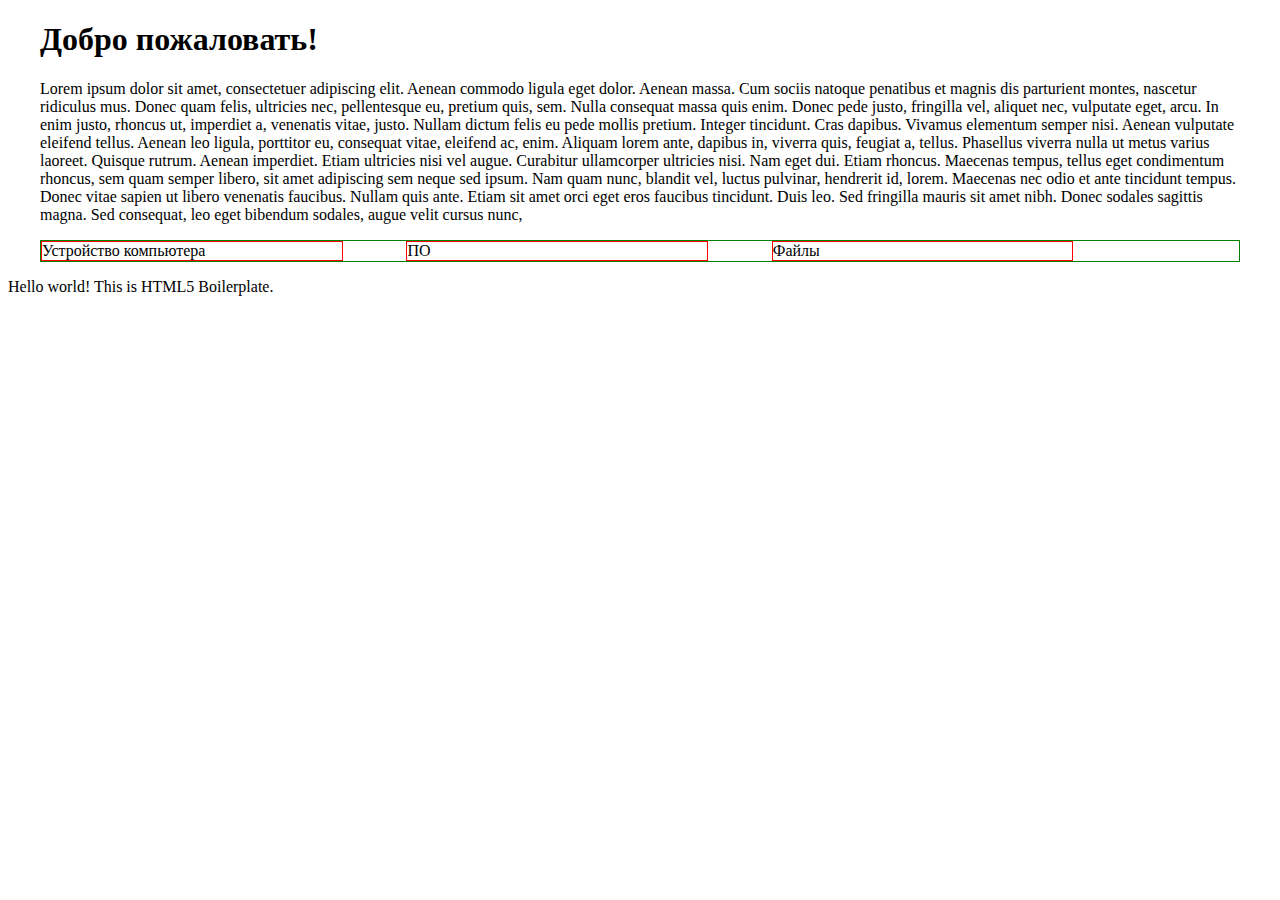
==== index.html @ 66cf0791 "index.html template" ====
<!doctype html>
<html lang="ru">

<head>
  <meta charset="utf-8">
  <title>Главная</title>


  <link href="css/main.css" rel="stylesheet">

</head>

<body>

<main id="main">
  <div id="vstuplenie">
    <h1>Добро пожаловать!</h1>
    <p>Lorem ipsum dolor sit amet, consectetuer adipiscing elit. Aenean commodo ligula eget dolor. Aenean massa. Cum
       sociis natoque penatibus et magnis dis parturient montes, nascetur ridiculus mus. Donec quam felis, ultricies
       nec, pellentesque eu, pretium quis, sem. Nulla consequat massa quis enim. Donec pede justo, fringilla vel,
       aliquet nec, vulputate eget, arcu. In enim justo, rhoncus ut, imperdiet a, venenatis vitae, justo. Nullam dictum
       felis eu pede mollis pretium. Integer tincidunt. Cras dapibus. Vivamus elementum semper nisi. Aenean vulputate
       eleifend tellus. Aenean leo ligula, porttitor eu, consequat vitae, eleifend ac, enim. Aliquam lorem ante, dapibus
       in, viverra quis, feugiat a, tellus. Phasellus viverra nulla ut metus varius laoreet. Quisque rutrum. Aenean
       imperdiet. Etiam ultricies nisi vel augue. Curabitur ullamcorper ultricies nisi. Nam eget dui. Etiam rhoncus.
       Maecenas tempus, tellus eget condimentum rhoncus, sem quam semper libero, sit amet adipiscing sem neque sed
       ipsum. Nam quam nunc, blandit vel, luctus pulvinar, hendrerit id, lorem. Maecenas nec odio et ante tincidunt
       tempus. Donec vitae sapien ut libero venenatis faucibus. Nullam quis ante. Etiam sit amet orci eget eros faucibus
       tincidunt. Duis leo. Sed fringilla mauris sit amet nibh. Donec sodales sagittis magna. Sed consequat, leo eget
       bibendum sodales, augue velit cursus nunc,

    </p>

  </div>
  <div id="menu" >
    <div class="menu-item"> Устройство компьютера</div>
    <div class="menu-item">ПО</div>
    <div class="menu-item">Файлы</div>

  </div>
</main>
<p>Hello world! This is HTML5 Boilerplate.</p>

</body>

</html>
---- css/main.css ----
.menu-item{
  width: 25%;
  border: 1px solid red;
  display: inline-block;
  margin-right: 5%;
}
#menu{
  margin-top: 10px;
  border: 1px solid green;
}
#main{
  max-width: 1200px;
  margin-right: auto;
  margin-left: auto;
}
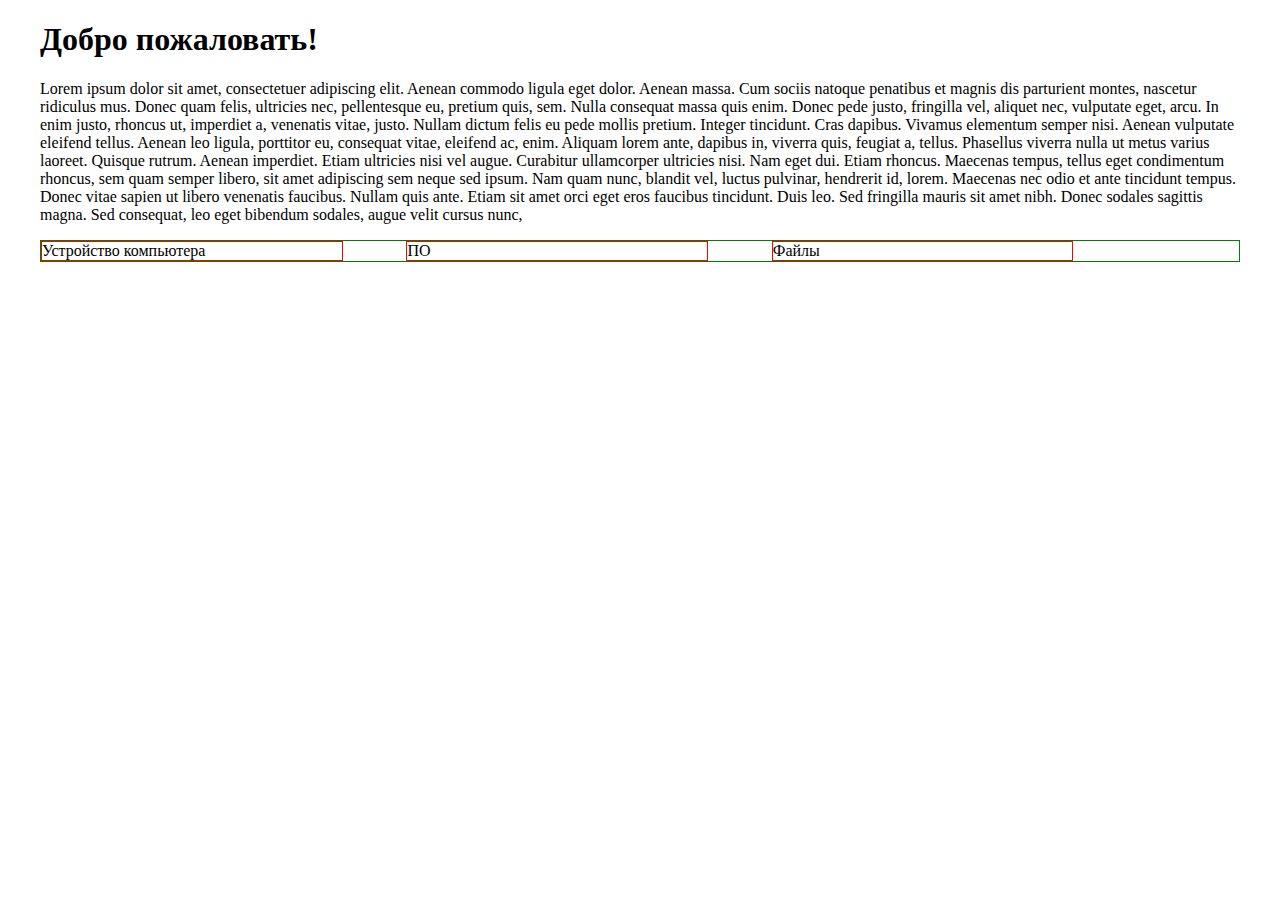
==== commit f91d7cf5: "computer-structure.html create" ====
--- a/index.html
+++ b/index.html
@@ -39,7 +39,7 @@
 
   </div>
 </main>
-<p>Hello world! This is HTML5 Boilerplate.</p>
+
 
 </body>
 
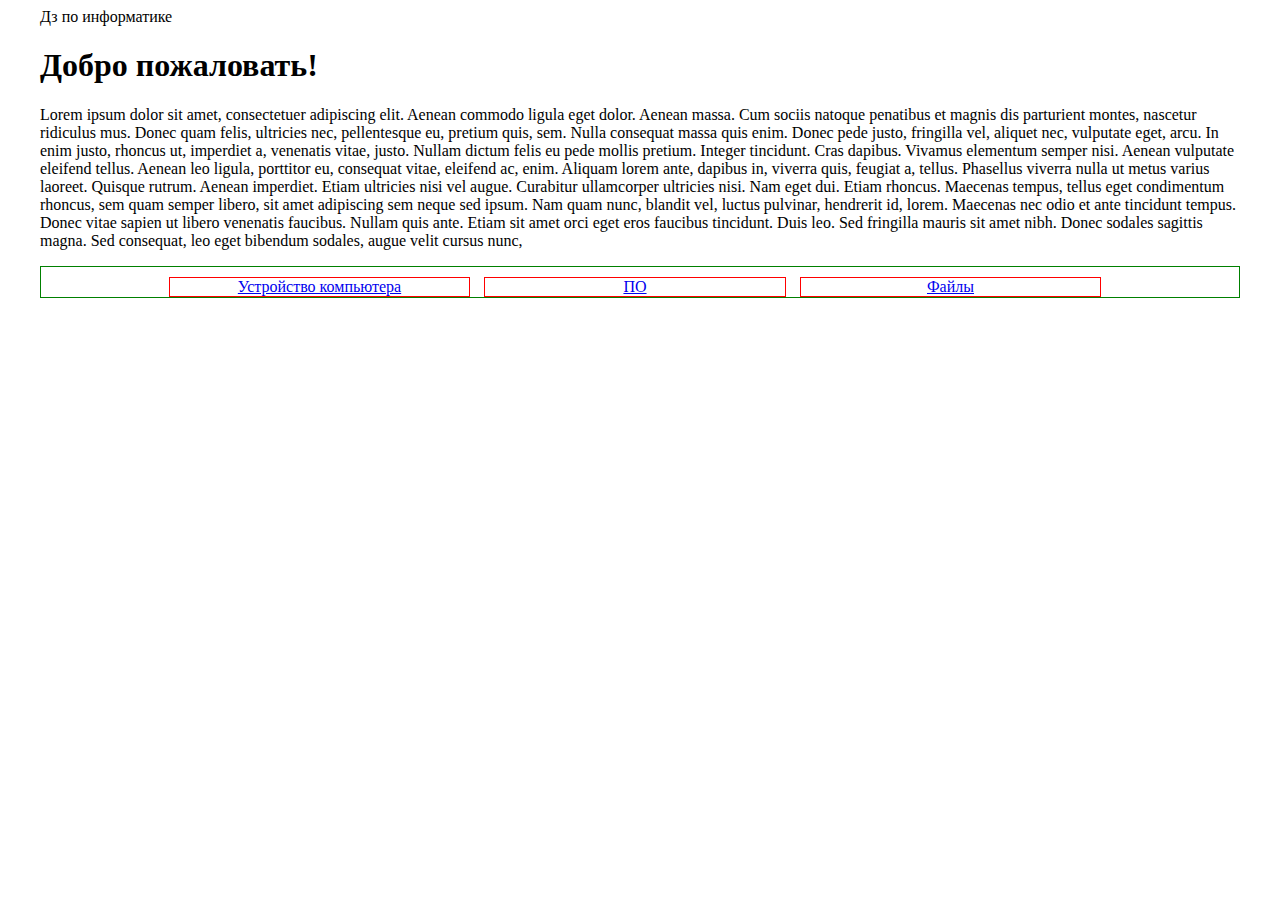
==== commit 66298039: "chage site temeplate" ====
--- a/index.html
+++ b/index.html
@@ -11,7 +11,7 @@
 </head>
 
 <body>
-
+<header>Дз по информатике</header>
 <main id="main">
   <div id="vstuplenie">
     <h1>Добро пожаловать!</h1>
@@ -33,9 +33,9 @@
 
   </div>
   <div id="menu" >
-    <div class="menu-item"> Устройство компьютера</div>
-    <div class="menu-item">ПО</div>
-    <div class="menu-item">Файлы</div>
+    <div class="menu-item"> <a href="computer-structure.html">Устройство компьютера</a></div>
+    <div class="menu-item"><a href="po.html"> ПО</a></div>
+    <div class="menu-item"><a href="file.html">Файлы</a></div>
 
   </div>
 </main>
--- a/css/main.css
+++ b/css/main.css
@@ -2,14 +2,24 @@
   width: 25%;
   border: 1px solid red;
   display: inline-block;
-  margin-right: 5%;
+  margin-right: 10px;
+  margin-top: 10px;
+
 }
 #menu{
   margin-top: 10px;
   border: 1px solid green;
+  text-align: center;
 }
-#main{
+header, #main{
   max-width: 1200px;
   margin-right: auto;
   margin-left: auto;
 }
+header>span{
+  display: inline-block;
+  width: 50%;
+}
+header{
+
+}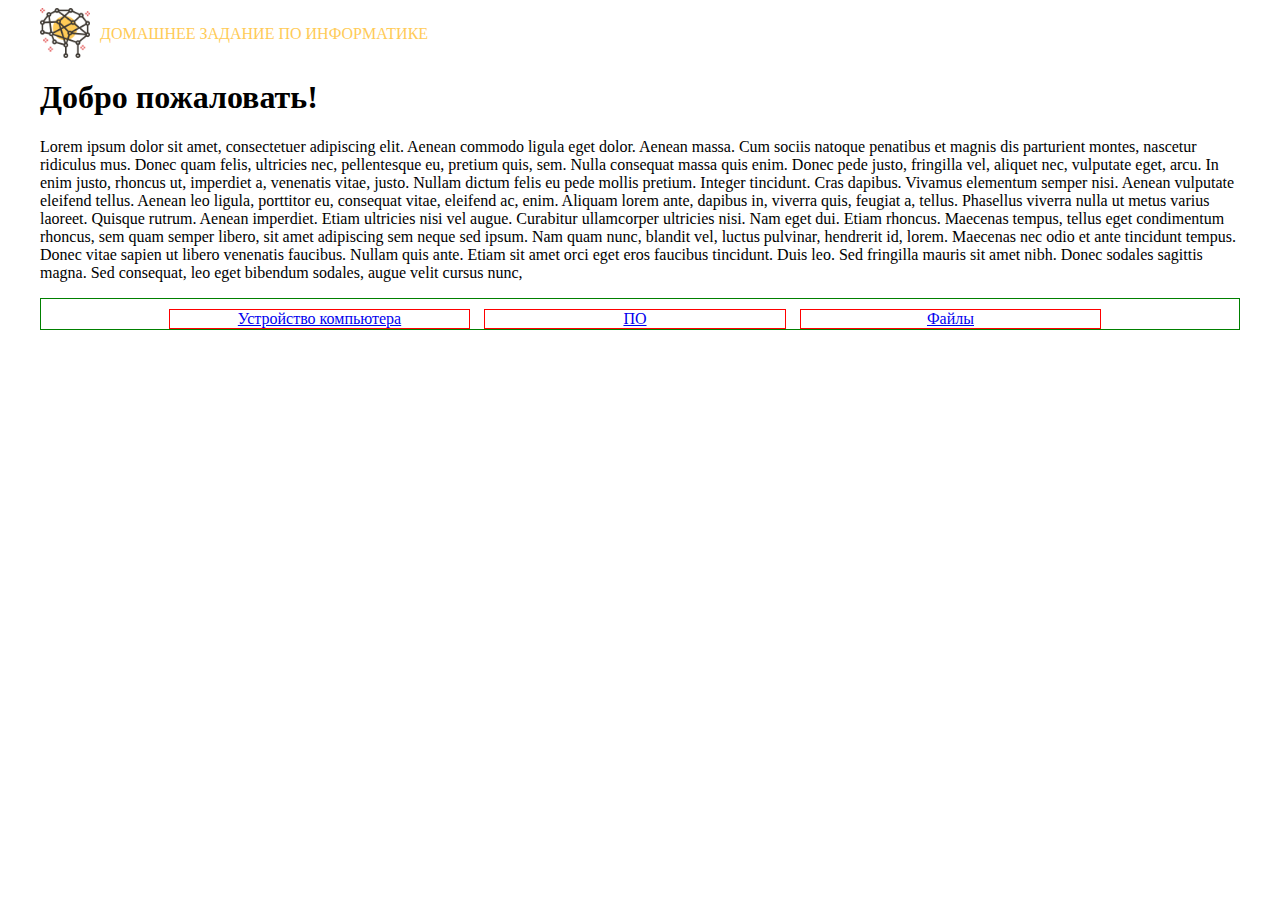
==== commit 86ee8f0c: "added logo+site title" ====
--- a/index.html
+++ b/index.html
@@ -11,7 +11,12 @@
 </head>
 
 <body>
-<header>Дз по информатике</header>
+<header>
+    <div id="logo">
+        <span><img src="img/brain.png" height="50px" width="50px"></span>
+        <span id="title"> ДОМАШНЕЕ ЗАДАНИЕ ПО ИНФОРМАТИКЕ </span>
+    </div>
+</header>
 <main id="main">
   <div id="vstuplenie">
     <h1>Добро пожаловать!</h1>
--- a/css/main.css
+++ b/css/main.css
@@ -5,6 +5,18 @@
   margin-right: 10px;
   margin-top: 10px;
 
+}
+#logo {
+  vertical-align: middle;
+  position: relative;
+  height: 50px;
+  display: block;
+}
+#logo>#title{
+  position:absolute;
+  bottom: 30%;
+  padding-left: 10px;
+  color: #ffcb57;
 }
 #menu{
   margin-top: 10px;
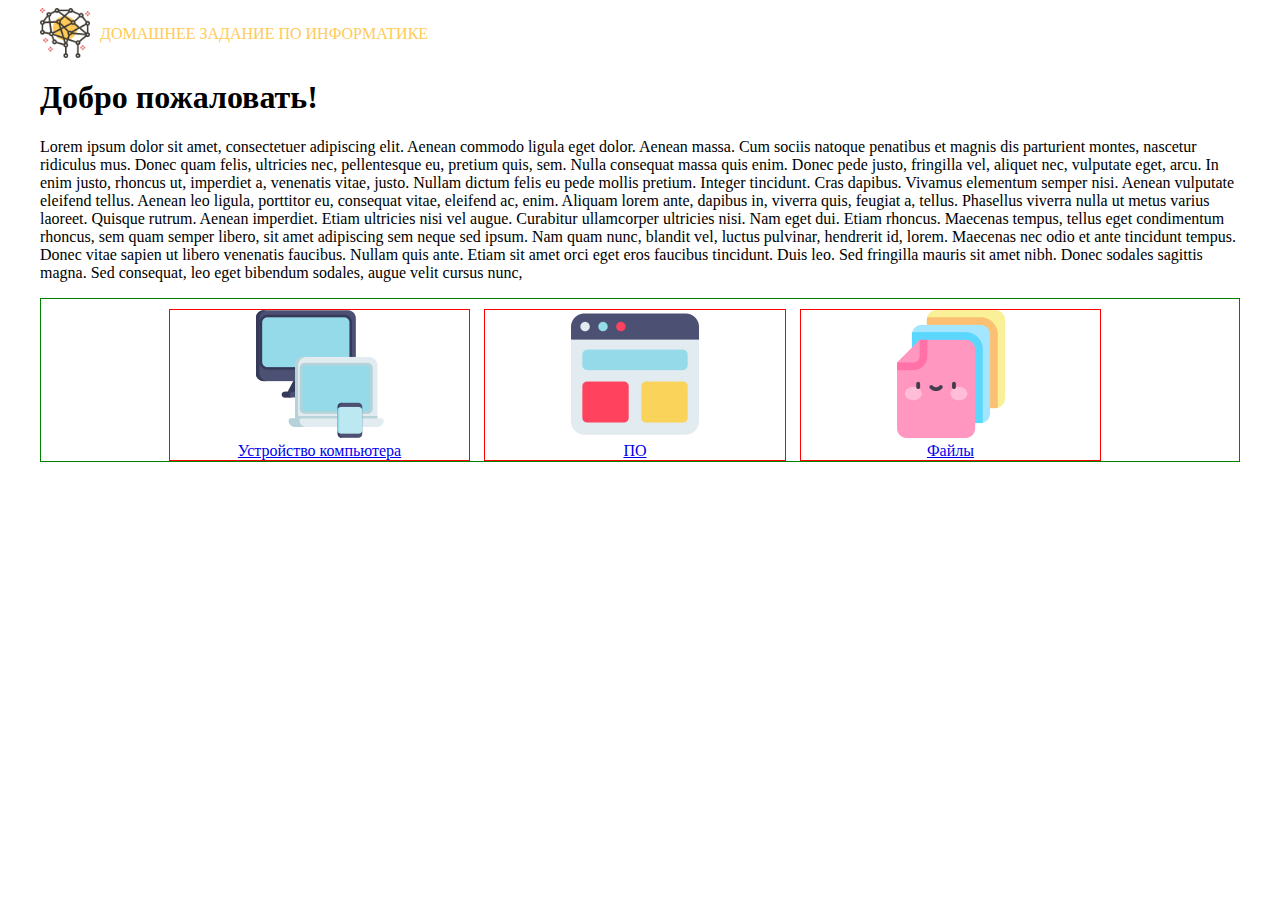
==== commit 99a50e25: "added logo+site title" ====
--- a/index.html
+++ b/index.html
@@ -38,9 +38,9 @@
 
   </div>
   <div id="menu" >
-    <div class="menu-item"> <a href="computer-structure.html">Устройство компьютера</a></div>
-    <div class="menu-item"><a href="po.html"> ПО</a></div>
-    <div class="menu-item"><a href="file.html">Файлы</a></div>
+    <div class="menu-item"> <a href="computer-structure.html"><img src="img/computer.png" height="128" width="128"/><br>Устройство компьютера</a></div>
+    <div class="menu-item"><a href="po.html"><img src="img/software.png" height="128" width="128"/><br> ПО</a></div>
+    <div class="menu-item"><a href="file.html"><img src="img/files.png" height="128" width="128"/><br>Файлы</a></div>
 
   </div>
 </main>
--- a/css/main.css
+++ b/css/main.css
@@ -18,6 +18,16 @@
   padding-left: 10px;
   color: #ffcb57;
 }
+#breadcrumbs {
+  margin-top: 5px;
+}
+#breadcrumbs>a{
+  color: black;
+  text-decoration: rebeccapurple;
+}
+#breadcrumbs>.active{
+  color: #ffcb57;
+}
 #menu{
   margin-top: 10px;
   border: 1px solid green;
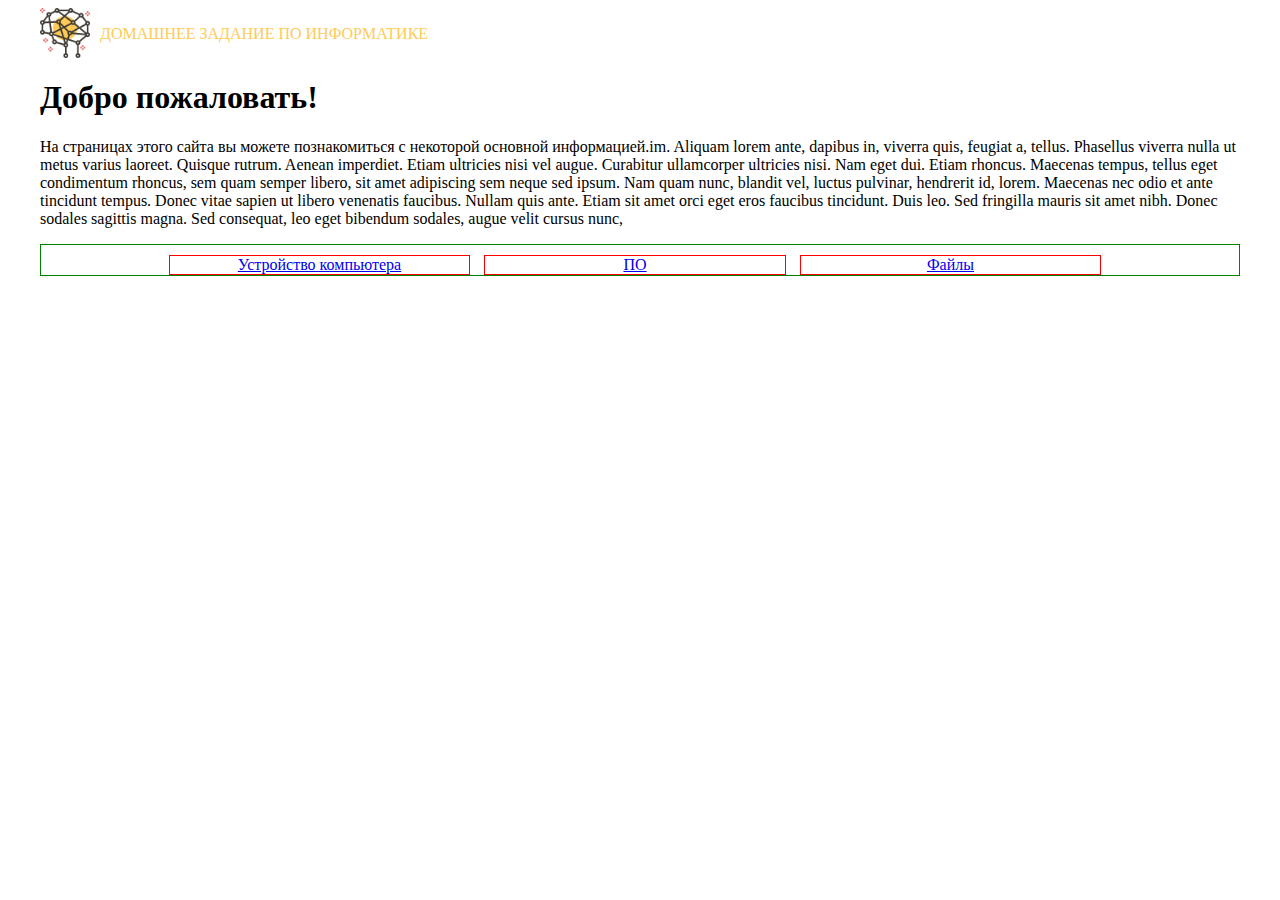
==== commit 58234daf: "add content" ====
--- a/index.html
+++ b/index.html
@@ -2,47 +2,48 @@
 <html lang="ru">
 
 <head>
-  <meta charset="utf-8">
-  <title>Главная</title>
+    <meta charset="utf-8">
+    <title>Главная</title>
 
 
-  <link href="css/main.css" rel="stylesheet">
+    <link href="css/main.css" rel="stylesheet">
 
 </head>
 
 <body>
 <header>
     <div id="logo">
-        <span><img src="img/brain.png" height="50px" width="50px"></span>
-        <span id="title"> ДОМАШНЕЕ ЗАДАНИЕ ПО ИНФОРМАТИКЕ </span>
+        <span><img height="50px" src="img/brain.png" width="50px"></span> <span id="title"> ДОМАШНЕЕ ЗАДАНИЕ ПО ИНФОРМАТИКЕ </span>
     </div>
 </header>
 <main id="main">
-  <div id="vstuplenie">
-    <h1>Добро пожаловать!</h1>
-    <p>Lorem ipsum dolor sit amet, consectetuer adipiscing elit. Aenean commodo ligula eget dolor. Aenean massa. Cum
-       sociis natoque penatibus et magnis dis parturient montes, nascetur ridiculus mus. Donec quam felis, ultricies
-       nec, pellentesque eu, pretium quis, sem. Nulla consequat massa quis enim. Donec pede justo, fringilla vel,
-       aliquet nec, vulputate eget, arcu. In enim justo, rhoncus ut, imperdiet a, venenatis vitae, justo. Nullam dictum
-       felis eu pede mollis pretium. Integer tincidunt. Cras dapibus. Vivamus elementum semper nisi. Aenean vulputate
-       eleifend tellus. Aenean leo ligula, porttitor eu, consequat vitae, eleifend ac, enim. Aliquam lorem ante, dapibus
-       in, viverra quis, feugiat a, tellus. Phasellus viverra nulla ut metus varius laoreet. Quisque rutrum. Aenean
-       imperdiet. Etiam ultricies nisi vel augue. Curabitur ullamcorper ultricies nisi. Nam eget dui. Etiam rhoncus.
-       Maecenas tempus, tellus eget condimentum rhoncus, sem quam semper libero, sit amet adipiscing sem neque sed
-       ipsum. Nam quam nunc, blandit vel, luctus pulvinar, hendrerit id, lorem. Maecenas nec odio et ante tincidunt
-       tempus. Donec vitae sapien ut libero venenatis faucibus. Nullam quis ante. Etiam sit amet orci eget eros faucibus
-       tincidunt. Duis leo. Sed fringilla mauris sit amet nibh. Donec sodales sagittis magna. Sed consequat, leo eget
-       bibendum sodales, augue velit cursus nunc,
+    <div id="vstuplenie">
+        <h1>Добро пожаловать!</h1>
+        <p>На страницах этого сайта вы можете познакомиться с некоторой основной информацией.im. Aliquam lorem ante,
+           dapibus in, viverra quis, feugiat a, tellus. Phasellus viverra nulla ut metus varius laoreet. Quisque rutrum.
+           Aenean imperdiet. Etiam ultricies nisi vel augue. Curabitur ullamcorper ultricies nisi. Nam eget dui. Etiam
+           rhoncus. Maecenas tempus, tellus eget condimentum rhoncus, sem quam semper libero, sit amet adipiscing sem
+           neque sed ipsum. Nam quam nunc, blandit vel, luctus pulvinar, hendrerit id, lorem. Maecenas nec odio et ante
+           tincidunt tempus. Donec vitae sapien ut libero venenatis faucibus. Nullam quis ante. Etiam sit amet orci eget
+           eros faucibus tincidunt. Duis leo. Sed fringilla mauris sit amet nibh. Donec sodales sagittis magna. Sed
+           consequat, leo eget bibendum sodales, augue velit cursus nunc,
 
-    </p>
+        </p>
 
-  </div>
-  <div id="menu" >
-    <div class="menu-item"> <a href="computer-structure.html"><img src="img/computer.png" height="128" width="128"/><br>Устройство компьютера</a></div>
-    <div class="menu-item"><a href="po.html"><img src="img/software.png" height="128" width="128"/><br> ПО</a></div>
-    <div class="menu-item"><a href="file.html"><img src="img/files.png" height="128" width="128"/><br>Файлы</a></div>
+    </div>
+    <div id="menu">
+        <div class="menu-item"><a href="computer-structure.html">Устройство компьютера</a></div>
+        <div class="menu-item"><a href="po.html"> ПО</a></div>
+        <div class="menu-item"><a href="file.html">Файлы</a></div>
 
-  </div>
+    </div>
+    <iframe allow="accelerometer; autoplay; encrypted-media; gyroscope; picture-in-picture"
+            allowfullscreen
+            frameborder="0"
+            height="100"
+            src="https://www.youtube.com/embed/dgWhmbLlwWA?autoplay=1"
+            width="177">
+    </iframe>
 </main>
 
 
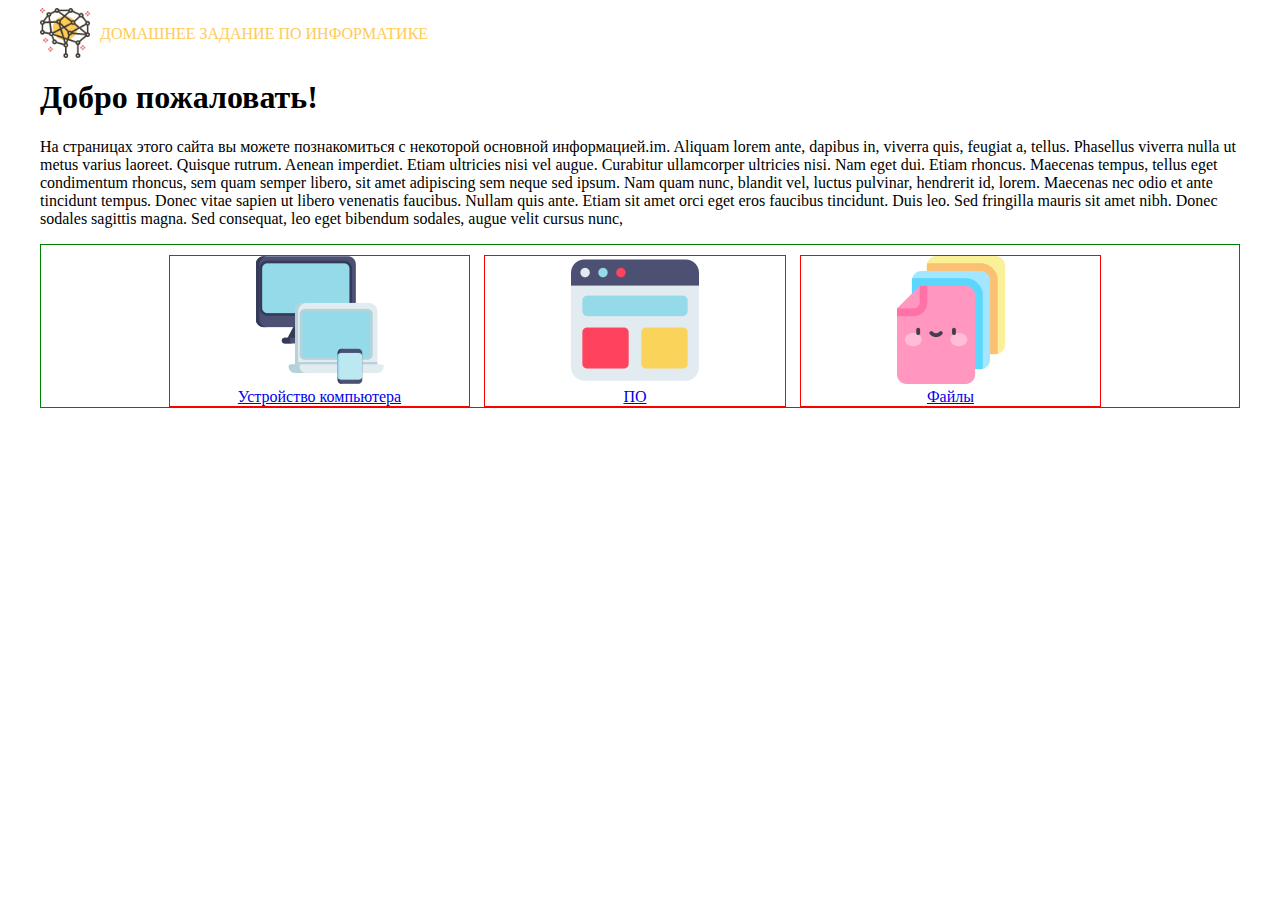
==== commit 4e78066a: "Merge remote-tracking branch 'origin/master'" ====
--- a/index.html
+++ b/index.html
@@ -30,11 +30,11 @@
 
         </p>
 
-    </div>
-    <div id="menu">
-        <div class="menu-item"><a href="computer-structure.html">Устройство компьютера</a></div>
-        <div class="menu-item"><a href="po.html"> ПО</a></div>
-        <div class="menu-item"><a href="file.html">Файлы</a></div>
+  </div>
+  <div id="menu" >
+    <div class="menu-item"> <a href="computer-structure.html"><img src="img/computer.png" height="128" width="128"/><br>Устройство компьютера</a></div>
+    <div class="menu-item"><a href="po.html"><img src="img/software.png" height="128" width="128"/><br> ПО</a></div>
+    <div class="menu-item"><a href="file.html"><img src="img/files.png" height="128" width="128"/><br>Файлы</a></div>
 
     </div>
     <iframe allow="accelerometer; autoplay; encrypted-media; gyroscope; picture-in-picture"
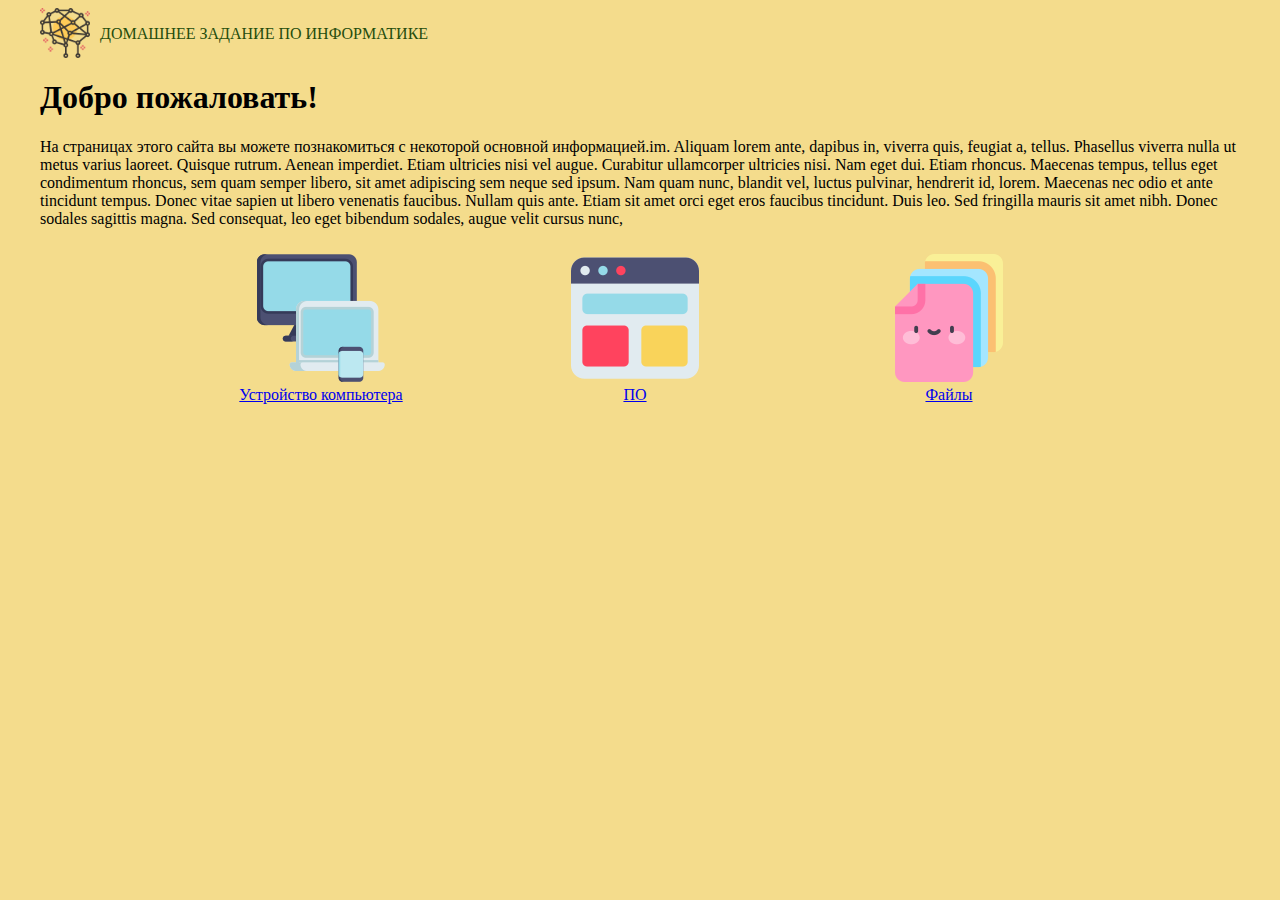
==== commit cc5f06c7: "add content, fixet the layout" ====
--- a/index.html
+++ b/index.html
@@ -10,12 +10,13 @@
 
 </head>
 
-<body>
+<body bgcolor="#f4dc8c">
 <header>
     <div id="logo">
-        <span><img height="50px" src="img/brain.png" width="50px"></span> <span id="title"> ДОМАШНЕЕ ЗАДАНИЕ ПО ИНФОРМАТИКЕ </span>
+        <span><img src="img/brain.png" height="50px" width="50px"></span>
+        <span id="title"> ДОМАШНЕЕ ЗАДАНИЕ ПО ИНФОРМАТИКЕ </span>
     </div>
-</header>
+    </header>
 <main id="main">
     <div id="vstuplenie">
         <h1>Добро пожаловать!</h1>
@@ -37,13 +38,13 @@
     <div class="menu-item"><a href="file.html"><img src="img/files.png" height="128" width="128"/><br>Файлы</a></div>
 
     </div>
-    <iframe allow="accelerometer; autoplay; encrypted-media; gyroscope; picture-in-picture"
+    <div style="text-align: right"><iframe allow="accelerometer; autoplay; encrypted-media; gyroscope; picture-in-picture"
             allowfullscreen
             frameborder="0"
-            height="100"
+            height="200"
             src="https://www.youtube.com/embed/dgWhmbLlwWA?autoplay=1"
-            width="177">
-    </iframe>
+            width="355">
+    </iframe></div>
 </main>
 
 
--- a/css/main.css
+++ b/css/main.css
@@ -1,6 +1,5 @@
 .menu-item{
   width: 25%;
-  border: 1px solid red;
   display: inline-block;
   margin-right: 10px;
   margin-top: 10px;
@@ -16,7 +15,7 @@
   position:absolute;
   bottom: 30%;
   padding-left: 10px;
-  color: #ffcb57;
+  color: #254d0d;
 }
 #breadcrumbs {
   margin-top: 5px;
@@ -26,12 +25,11 @@
   text-decoration: rebeccapurple;
 }
 #breadcrumbs>.active{
-  color: #ffcb57;
+  color:   #254d0d;
 }
 #menu{
   margin-top: 10px;
-  border: 1px solid green;
-  text-align: center;
+   text-align: center;
 }
 header, #main{
   max-width: 1200px;
@@ -42,6 +40,3 @@
   display: inline-block;
   width: 50%;
 }
-header{
-
-}